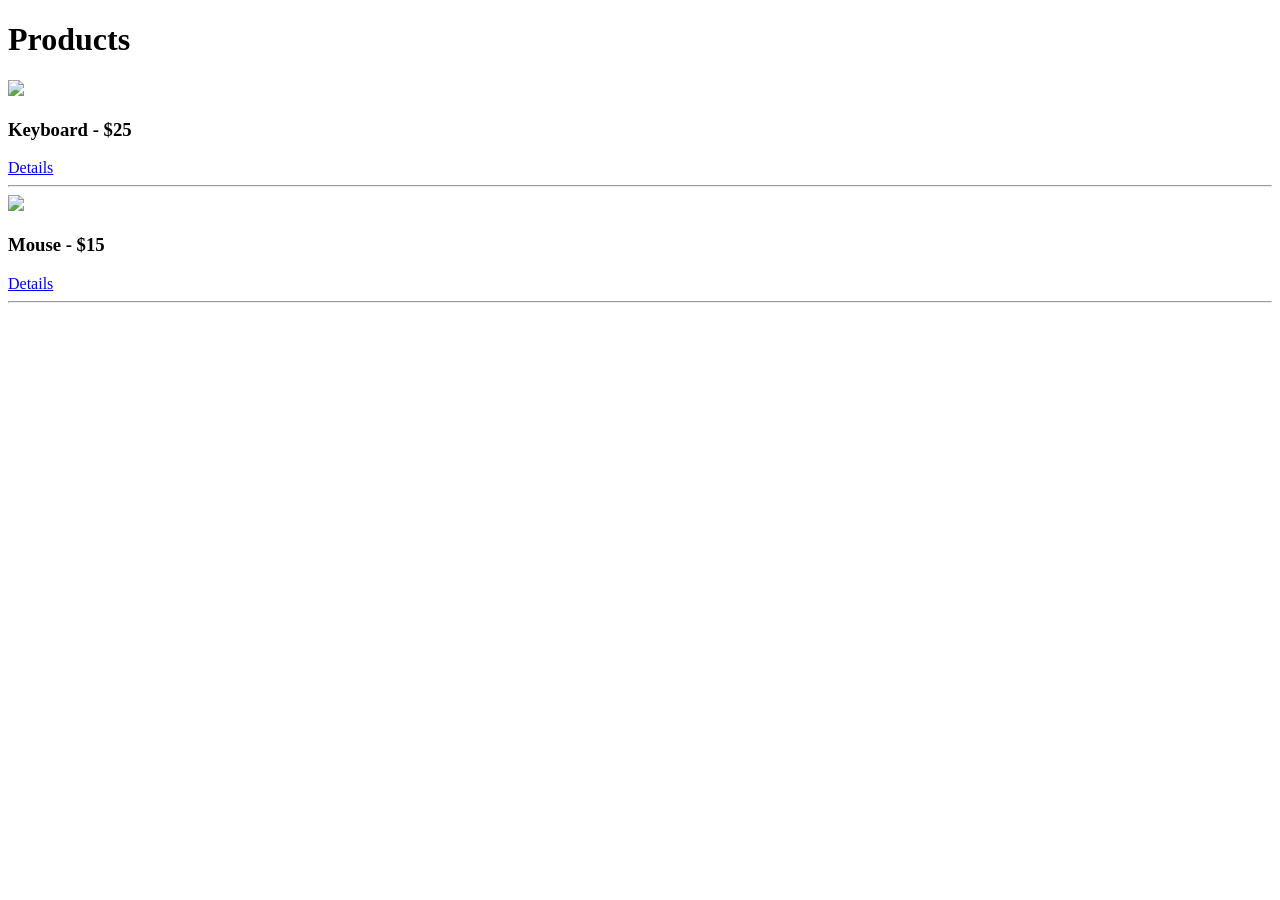
==== output/index.html @ be821a6c "semantic analysis Test annd code gen start" ====
<!DOCTYPE html>
<h1>Products</h1>
<div class="product"><img src="/static/uploads/kb.png" width="150">
<h3>Keyboard - $25</h3>
<a href="/product/1">Details</a>
</div>
<hr>
<div class="product"><img src="/static/uploads/ms.png" width="150">
<h3>Mouse - $15</h3>
<a href="/product/2">Details</a>
</div>
<hr>
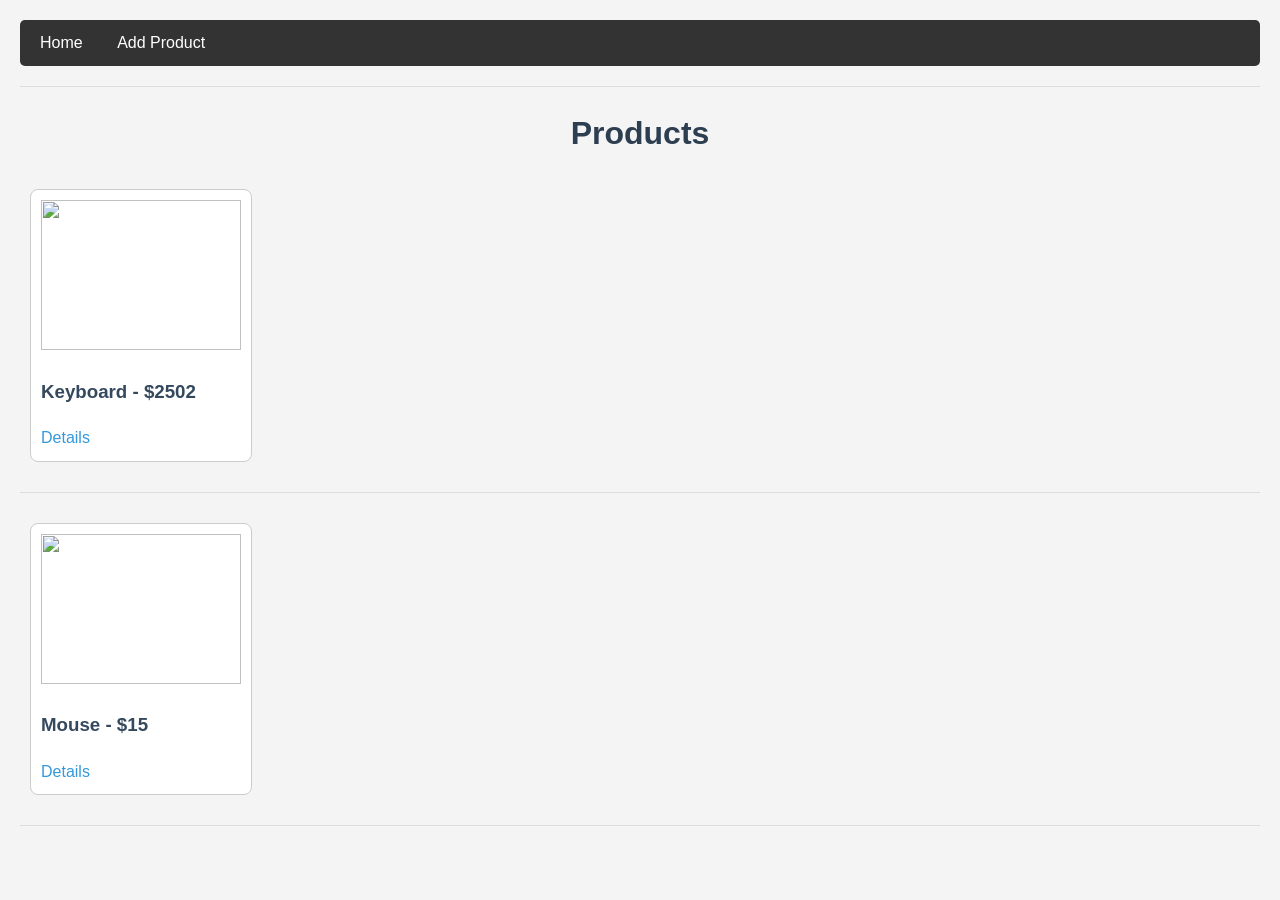
==== commit 207ba5e7: "code generation part 2." ====
--- a/output/index.html
+++ b/output/index.html
@@ -1,12 +1,21 @@
 <!DOCTYPE html>
+<html><head><title>Simple Store</title>
+<link rel="stylesheet" href="/static/style.css?v=1">
+</head>
+<body><div class="navbar"><a href="index.html">Home</a>
+<a href="add_product.html">Add Product</a>
+</div>
+<hr>
 <h1>Products</h1>
 <div class="product"><img src="/static/uploads/kb.png" width="150">
-<h3>Keyboard - $25</h3>
-<a href="/product/1">Details</a>
+<h3>Keyboard - $2502</h3>
+<a href="product_details_1.html">Details</a>
 </div>
 <hr>
 <div class="product"><img src="/static/uploads/ms.png" width="150">
 <h3>Mouse - $15</h3>
-<a href="/product/2">Details</a>
+<a href="product_details_2.html">Details</a>
 </div>
 <hr>
+</body>
+</html>
--- a/static/style.css
+++ b/static/style.css
@@ -0,0 +1,117 @@
+body {
+  font-family: Arial;
+  margin: 20px;
+}
+
+.navbar a {
+  margin-right: 10px;
+}
+
+.product {
+  border: 1px solid #ccc;
+  padding: 10px;
+  width: 200px;
+  margin: 10px;
+  display: inline-block;
+}
+
+img {
+  width: 100%;
+  height: 150px;
+  object-fit: cover;
+}
+
+/* Additional styles to enhance the appearance */
+
+body {
+  background-color: #f4f4f4;
+  color: #333;
+  line-height: 1.6;
+}
+
+.navbar {
+  background-color: #333;
+  padding: 10px;
+  border-radius: 5px;
+}
+
+.navbar a {
+  color: #fff;
+  text-decoration: none;
+  padding: 5px 10px;
+  border-radius: 3px;
+  transition: background-color 0.3s;
+}
+
+.navbar a:hover {
+  background-color: #555;
+}
+
+h1 {
+  color: #2c3e50;
+  text-align: center;
+  margin-bottom: 20px;
+}
+
+h3 {
+  color: #34495e;
+}
+
+
+input, textarea {
+  width: 100%;
+  padding: 10px;
+  margin-bottom: 10px;
+  border: 1px solid #ddd;
+  border-radius: 4px;
+  box-sizing: border-box;
+}
+
+button {
+  background-color: #3498db;
+  color: white;
+  padding: 10px 15px;
+  border: none;
+  border-radius: 4px;
+  cursor: pointer;
+  width: 100%;
+  font-size: 16px;
+}
+
+button:hover {
+  background-color: #2980b9;
+}
+
+.product {
+  background-color: #fff;
+  border-radius: 8px;
+
+
+}
+
+.product:hover {
+  transform: translateY(-5px);
+}
+
+a {
+  color: #3498db;
+  text-decoration: none;
+}
+
+a:hover {
+  text-decoration: underline;
+}
+
+hr {
+  border: none;
+  height: 1px;
+  background-color: #ddd;
+  margin: 20px 0;
+}
+
+.product-image {
+  width: 300px;
+  height: 300px;
+  object-fit: cover;
+  border-radius: 8px;
+}
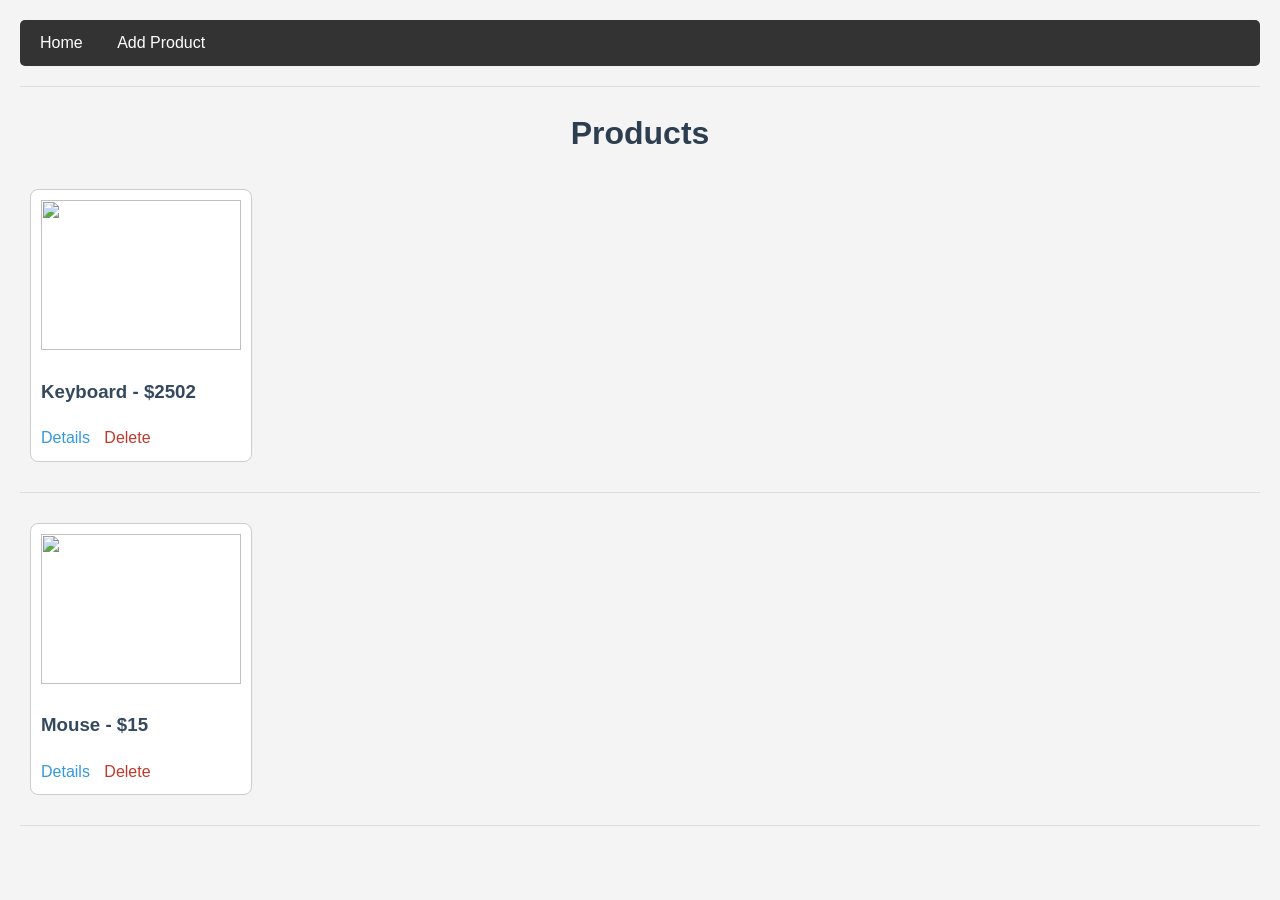
==== commit 48146776: "delete product route," ====
--- a/output/index.html
+++ b/output/index.html
@@ -10,11 +10,13 @@
 <div class="product"><img src="/static/uploads/kb.png" width="150">
 <h3>Keyboard - $2502</h3>
 <a href="product_details_1.html">Details</a>
+<a class="delete" href="/delete/1">Delete</a>
 </div>
 <hr>
 <div class="product"><img src="/static/uploads/ms.png" width="150">
 <h3>Mouse - $15</h3>
 <a href="product_details_2.html">Details</a>
+<a class="delete" href="/delete/2">Delete</a>
 </div>
 <hr>
 </body>
--- a/static/style.css
+++ b/static/style.css
@@ -115,3 +115,8 @@
   object-fit: cover;
   border-radius: 8px;
 }
+
+a.delete {
+  color: #c0392b;
+  margin-left: 10px;
+}
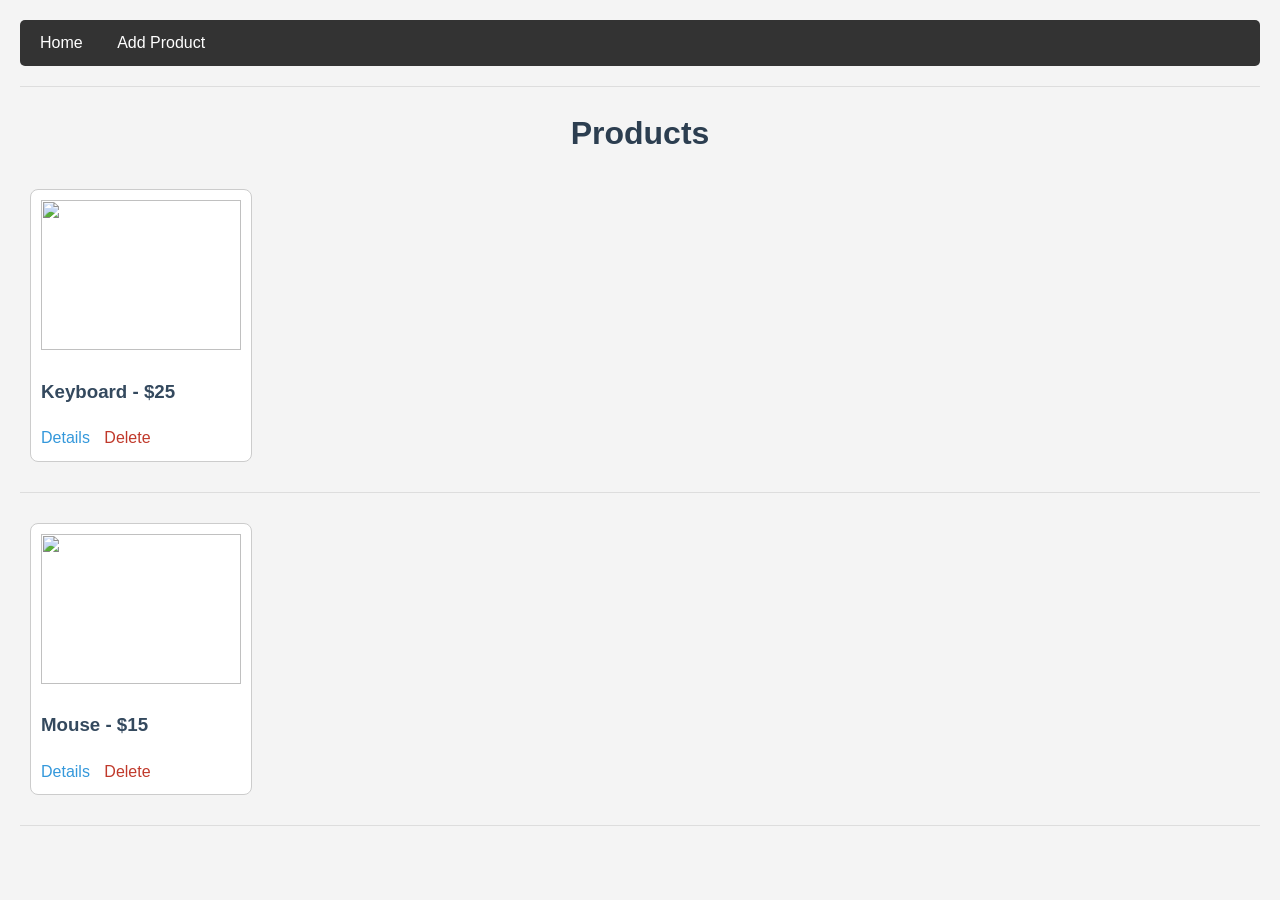
==== commit e081373e: "sync arrays." ====
--- a/output/index.html
+++ b/output/index.html
@@ -8,7 +8,7 @@
 <hr>
 <h1>Products</h1>
 <div class="product"><img src="/static/uploads/kb.png" width="150">
-<h3>Keyboard - $2502</h3>
+<h3>Keyboard - $25</h3>
 <a href="product_details_1.html">Details</a>
 <a class="delete" href="/delete/1">Delete</a>
 </div>
